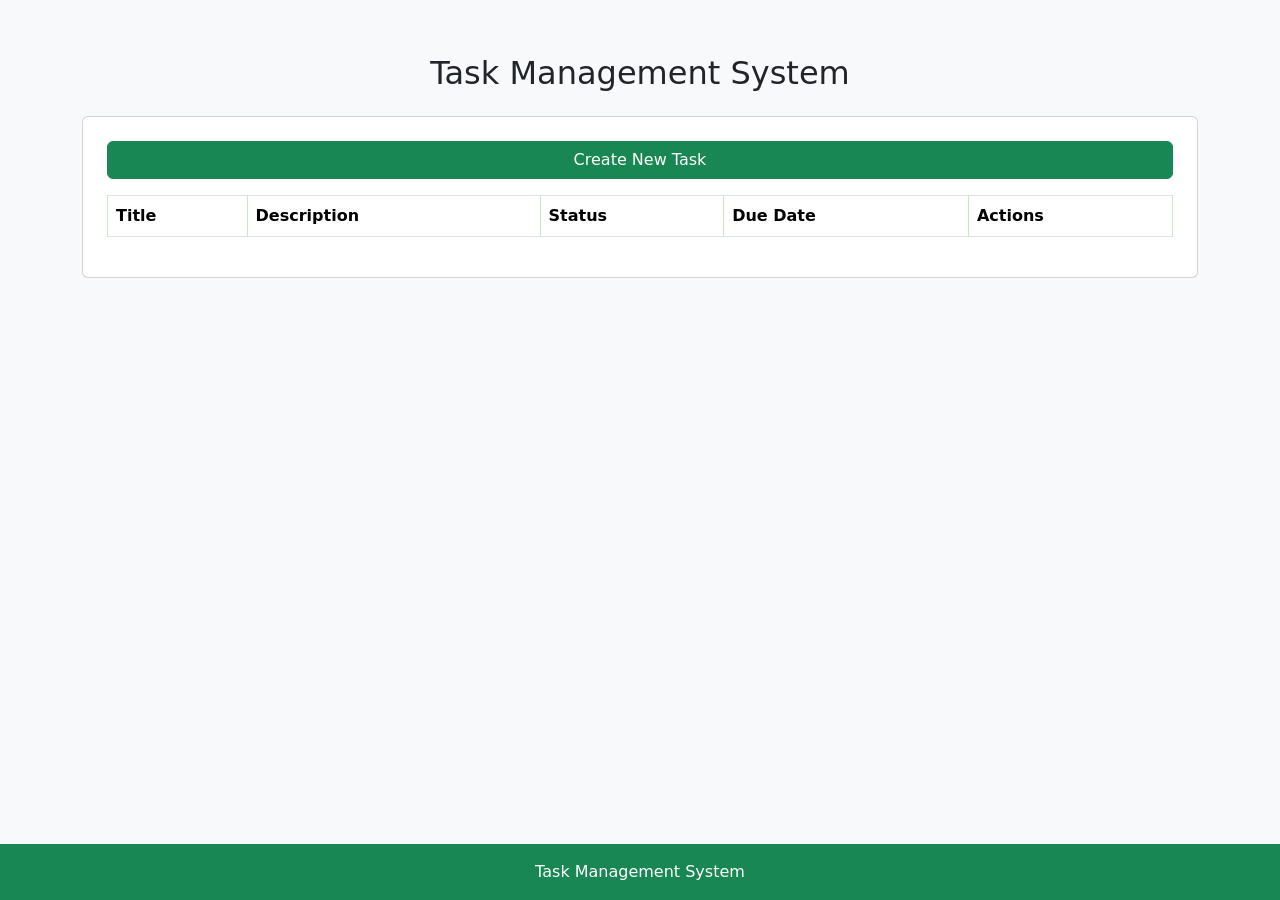
==== task-management/src/main/resources/static/index.html @ edb32c67 "2 pages added, validation and error handling if trying to access page without" ====
<!doctype html>
<html lang="en">

<head>
    <link href="https://cdn.jsdelivr.net/npm/bootstrap@5.3.0/dist/css/bootstrap.min.css" rel="stylesheet">
    <meta charset="UTF-8">
    <meta name="viewport"
          content="width=device-width, user-scalable=no, initial-scale=1.0, maximum-scale=1.0, minimum-scale=1.0">
    <meta http-equiv="X-UA-Compatible" content="ie=edge">
    <title>Table of Tasks</title>
    <link href="css/base.css" rel="stylesheet">
</head>
<body>



<div class="container mt-4">
    <h2 class="text-center mt-4 mb-4">Task Management System</h2>

    <div class="card p-4">
        <a href="task-form.html" class="btn btn-success mb-3">Create New Task</a>
        <table id="task-table" class="task-table table table-bordered table-striped table-hover">
            <thead>
            <tr>
                <th>Title</th>
                <th>Description</th>
                <th>Status</th>
                <th>Due Date</th>
                <th>Actions</th>
            </tr>
            </thead>
            <tbody id="task-table-body">
            <!-- Populated dynamically -->
            </tbody>
        </table>
    </div>
</div>

<footer class="footer mt-auto py-3 bg-success text-white text-center fixed-bottom">
    <span>Task Management System</span>
</footer>
<script src="js/index.js"></script>
<script src="https://cdn.jsdelivr.net/npm/bootstrap@5.3.0/dist/js/bootstrap.bundle.min.js"></script>
</body>
</html>
---- task-management/src/main/resources/static/css/base.css ----
body {
    min-height: 100vh;
    background-color: #f8f9fa;
    padding-top: 30px;
}

form#taskForm {
    max-width: 900px;
    margin: 2rem auto;
    background-color: #fff;
    border: 1px solid #d4edda;
    border-radius: 12px;
    padding: 2rem;
    box-shadow: 0 0 15px rgba(0, 0, 0, 0.05);
}

form#taskForm .form-label { font-weight: 500; }

form#taskForm .form-control {
    border: 1px solid #138a2a;
    border-radius: 8px;
}

form#taskForm .btn {
    display: inline-flex;
    align-items: center;
    justify-content: center;
    height: 38px;
    padding: 0.375rem 0.75rem;
}

.table-striped > tbody > tr:nth-of-type(odd) > * { background-color: #f0fdf4; }
.table-striped > tbody > tr:nth-of-type(even) > * { background-color: #e6f9ed; }
.table-hover tbody tr:hover > * { background-color: #d1f7d9; }

#task-table th, #task-table td { border-color: #c8e6c9; }

.dropdown-menu { background-color: #fff; }
.dropdown-menu .dropdown-item { color: #212529; }
.dropdown-menu .dropdown-item:hover { background-color: #e6f4ea; color: #212529; }
.dropdown-menu .dropdown-item.text-danger:hover { background-color: #f8d7da; color: #842029; }
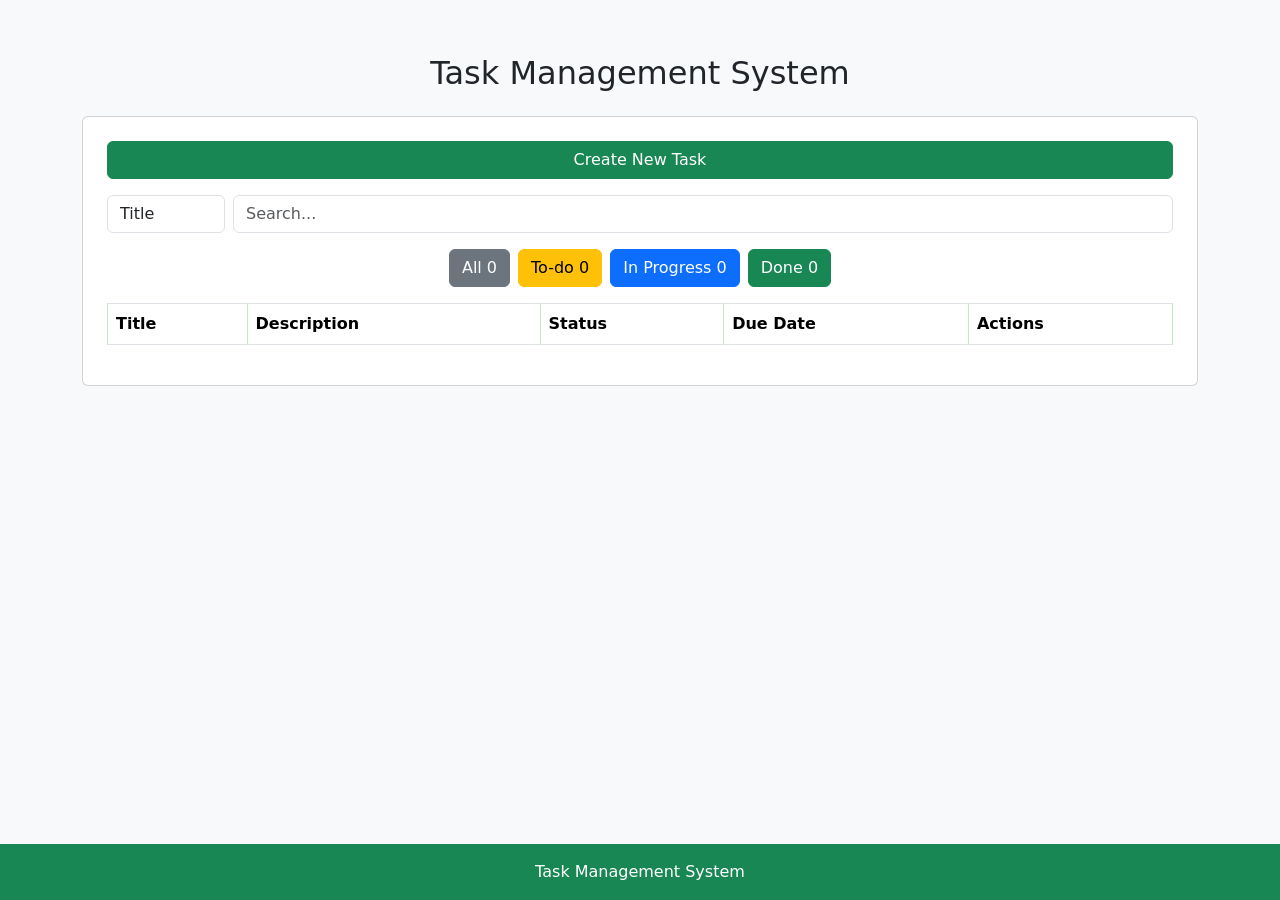
==== commit dbbb06d8: "added search, updated read me and updates flyway updatye script for more values" ====
--- a/task-management/src/main/resources/static/index.html
+++ b/task-management/src/main/resources/static/index.html
@@ -16,9 +16,25 @@
 
 <div class="container mt-4">
     <h2 class="text-center mt-4 mb-4">Task Management System</h2>
+    <div class="card p-4">
 
-    <div class="card p-4">
         <a href="task-form.html" class="btn btn-success mb-3">Create New Task</a>
+
+        <div class="d-flex gap-2 mb-3">
+            <select id="searchField" class="form-control w-auto">
+                <option value="title">Title</option>
+                <option value="description">Description</option>
+            </select>
+            <input type="text" id="searchInput" class="form-control" placeholder="Search...">
+        </div>
+
+        <div class="d-flex gap-2 mb-3 justify-content-center">
+            <button class="btn btn-secondary" onclick="filterByStatus('ALL')">All <span id="count-all">0</span></button>
+            <button class="btn btn-warning" onclick="filterByStatus('TODO')">To-do <span id="count-todo">0</span></button>
+            <button class="btn btn-primary" onclick="filterByStatus('IN_PROGRESS')">In Progress <span id="count-inprogress">0</span></button>
+            <button class="btn btn-success" onclick="filterByStatus('DONE')">Done <span id="count-done">0</span></button>
+        </div>
+
         <table id="task-table" class="task-table table table-bordered table-striped table-hover">
             <thead>
             <tr>
